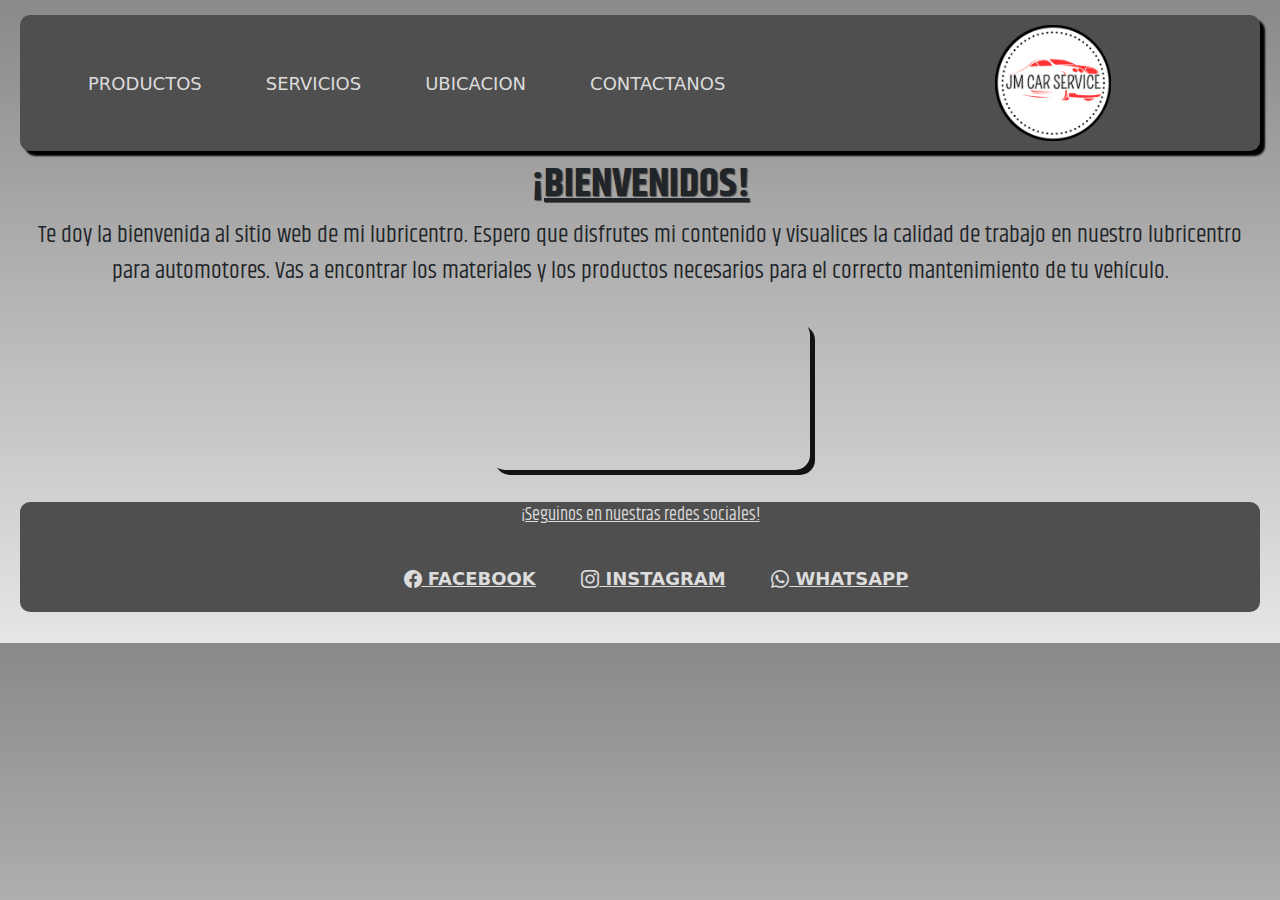
==== index.html @ a15fce58 "proyecto final" ====
<!DOCTYPE html>
<html lang="en">

<head>
    <meta charset="UTF-8" />
    <meta name="viewport" content="width=device-width, initial-scale=1.0" />
    <meta http-equiv="X-UA-Compatible" content="ie=edge" />
    <meta name content="pagina de emprendimiento de un lubricentro que realiza services del automotor a domicilio y en un taller fisico ubicado en posadas misiones argentina">
    <meta name="keywords" content="lubricentro, total, aceite, fram, filtros, service, services, automotor, domicilio, turnos, posadas, misiones, refrigerante, combustible, nafta, diesel">

    <!--cdn Bootstrap-->

    <link href="https://cdn.jsdelivr.net/npm/bootstrap@5.3.3/dist/css/bootstrap.min.css" rel="stylesheet"
        integrity="sha384-QWTKZyjpPEjISv5WaRU9OFeRpok6YctnYmDr5pNlyT2bRjXh0JMhjY6hW+ALEwIH" crossorigin="anonymous">

    <link rel="stylesheet" href="https://cdn.jsdelivr.net/npm/bootstrap-icons@1.11.3/font/bootstrap-icons.min.css">

    <!--link con CSS-->
    <link rel="stylesheet" href="css\main.css" />

    <!--FONTS DE GOOGLE-->

    <link rel="preconnect" href="https://fonts.googleapis.com">
    <link rel="preconnect" href="https://fonts.gstatic.com" crossorigin>
    <link href="https://fonts.googleapis.com/css2?family=Khand:wght@300;400;500;600;700&display=swap" rel="stylesheet">

    

    <title>Lubricentro JM - Services del automotor a domicilio y en nuestro taller</title>
</head>

<body>
    <header class="container-fluid color-bg"> <!--HEADER CON LOGO Y HTML A REDIRECCIONAR-->
        <div class="row">            

            <nav class="navbar navbar-expand-lg col-8"> <!--NAVBAR CON BOOTSTRAP-->
                <div class="container-fluid ">
                    <button class="navbar-toggler" type="button" data-bs-toggle="collapse" data-bs-target="#navbarNav"
                        aria-controls="navbarNav" aria-expanded="false" aria-label="Toggle navigation">
                        <span class="navbar-toggler-icon"></span>
                    </button>
                    <div class="collapse navbar-collapse" id="navbarNav">
                        <ul class="navbar-nav">
                            <li>
                                <a class="nav-link" aria-current="page" href="./pages/products.html">PRODUCTOS</a>
                            </li>
                            <li>
                                <a class="nav-link" href="./pages/services.html">SERVICIOS</a>
                            </li>
                            <li>
                                <a class="nav-link" href="./pages/ubication.html">UBICACION</a>
                            </li>

                            <li>
                                <a class="nav-link" href="./pages/contact.html">CONTACTANOS</a>
                            </li>

                        </ul>
                    </div>
                </div>
            </nav>

            <div class="col-4 text-right">
                <a href="../index.html">
                    <img src="./images/logo.png" alt="logo" class="logo" />
                </a>
            </div>


        </div>
    </header>


    <main class="index"> <!--CUERPO DEL INICIO-->
        <div>
            <h1>¡BIENVENIDOS!</h1> <!--TITULO-->

            <p> <!--DESCRIPCION-->
                Te doy la bienvenida al sitio web de mi lubricentro.
                Espero que disfrutes mi contenido y visualices la calidad de trabajo en
                nuestro lubricentro para automotores. Vas a encontrar los materiales y los
                productos necesarios para el correcto mantenimiento de tu vehículo.
            </p>

        </div>

        <div>
            <video src="images\video-portada.mp4" autoplay></video> <!--VIDEO AFIN DE LA PAGINA-->
        </div>

    </main>



    <footer> <!--FOOTER CON REDES SOCIALES-->
        <p class="footer">¡Seguinos en nuestras redes sociales!</p>
        <nav>
            <ul>
                <li> <!--ITEMS CON ICONOS DE BS-->

                    <a href="https://www.facebook.com/jlubricentrob/" class="footer-item-facebook" target="_blank"><i
                            class="bi bi-facebook"></i> FACEBOOK </a>
                </li>
                <li>
                    <a href="https://www.instagram.com/jb.lubricentro/" class="footer-item-instagram" target="_blank"> <i
                            class="bi bi-instagram"></i> INSTAGRAM</a>
                </li>
                <li>
                    <a href="https://wa.me/2966313451" class="footer-item-whatsapp"> <i class="bi bi-whatsapp" target="_blank"></i> WHATSAPP</a>
                </li>
            </ul>
        </nav>
    </footer>

    <!--SCRIPT-->
    <script src="https://cdn.jsdelivr.net/npm/bootstrap@5.3.3/dist/js/bootstrap.bundle.min.js"
        integrity="sha384-YvpcrYf0tY3lHB60NNkmXc5s9fDVZLESaAA55NDzOxhy9GkcIdslK1eN7N6jIeHz"
        crossorigin="anonymous"></script>




</body>

</html>
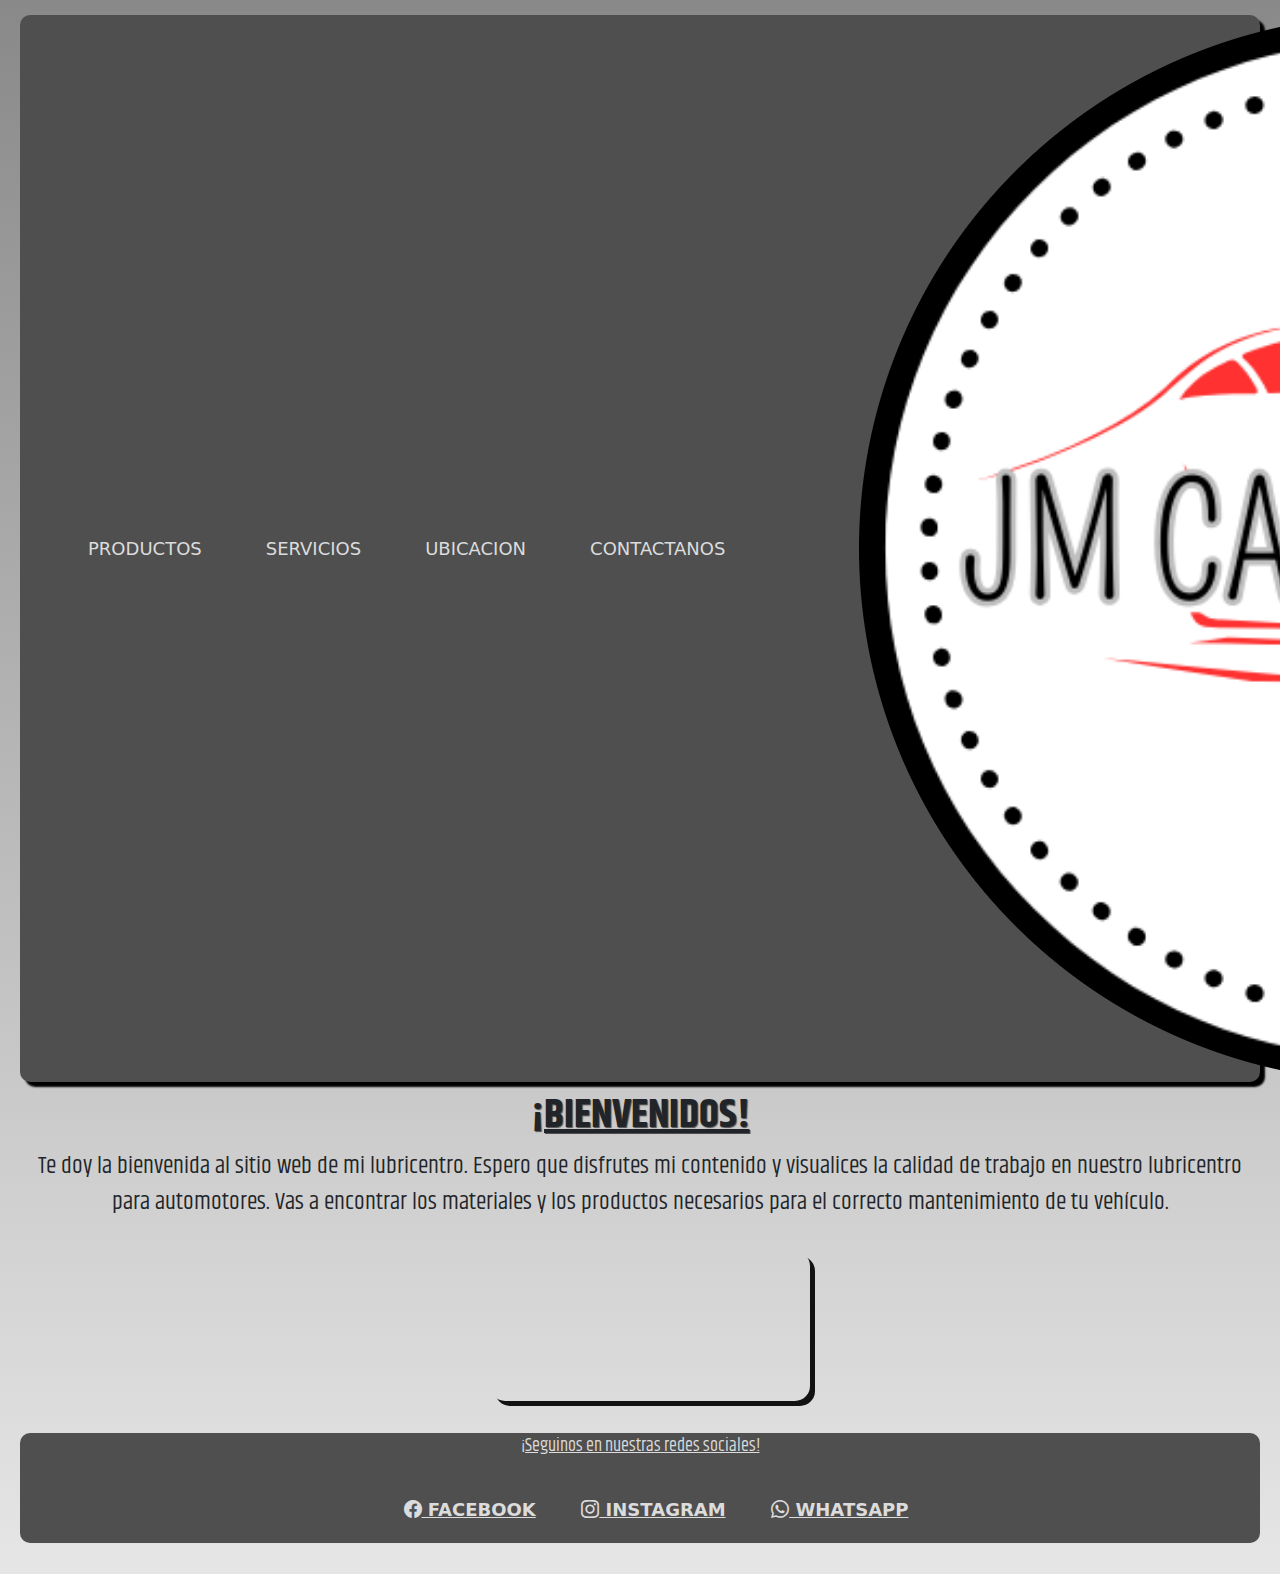
==== commit e83893a6: "correccion" ====
--- a/index.html
+++ b/index.html
@@ -60,10 +60,8 @@
                 </div>
             </nav>
 
-            <div class="col-4 text-right">
-                <a href="../index.html">
-                    <img src="./images/logo.png" alt="logo" class="logo" />
-                </a>
+            <div class="col-4 text-right">                
+                    <img src="./images/logo.png" alt="logo" class="logo" />                
             </div>
 
 
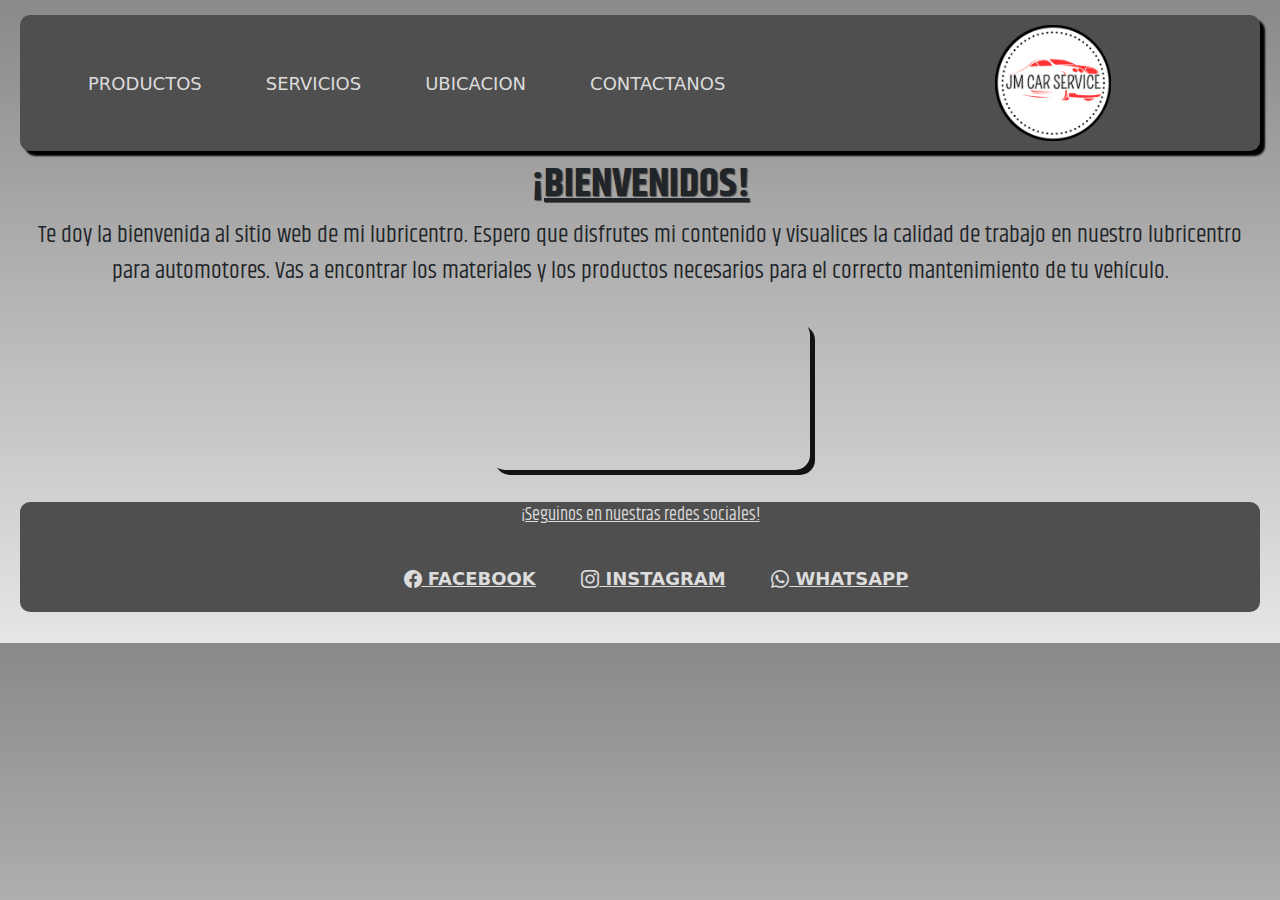
==== commit cbcc16a6: "correccion index" ====
--- a/index.html
+++ b/index.html
@@ -60,8 +60,10 @@
                 </div>
             </nav>
 
-            <div class="col-4 text-right">                
-                    <img src="./images/logo.png" alt="logo" class="logo" />                
+            <div class="col-4 text-right">
+                <a href="index.html">
+                    <img src="./images/logo.png" alt="logo" class="logo" />
+                </a>
             </div>
 
 
